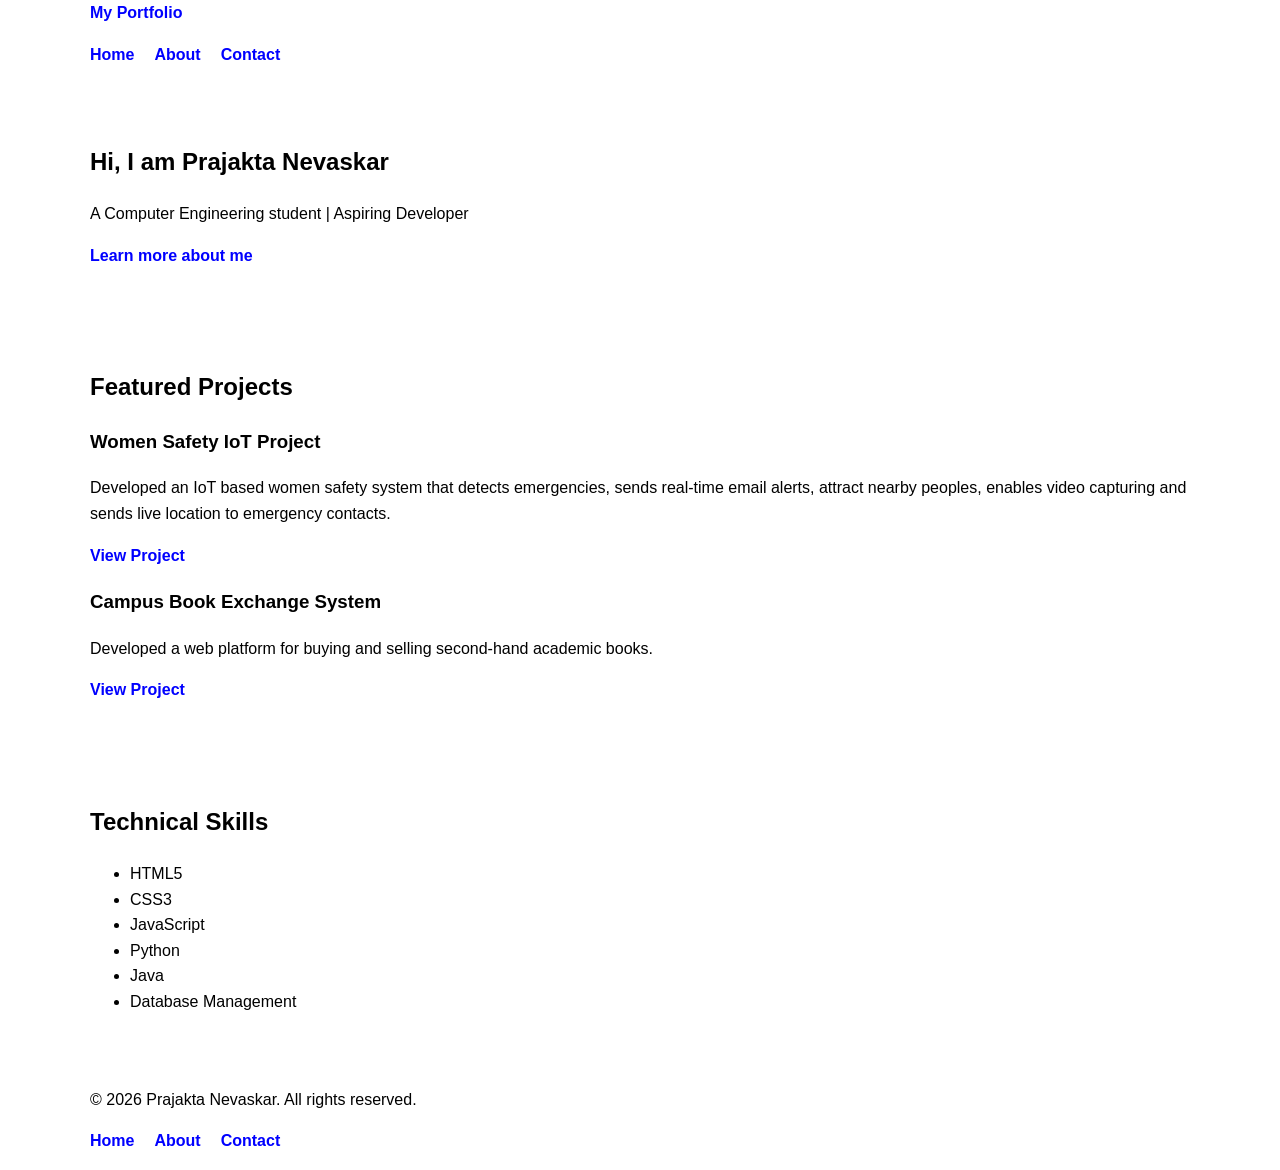
==== index.html @ 3dbb2abd "First upload of Thiranex tasks" ====
<!DOCTYPE html>
<html lang="en">
<head>
    <meta charset="UTF-8">
    <meta name="viewport" content="width=device-width, initial-scale=1.0">
    <meta name="description" content="Personal portfolio website showcasing projects, skills, education and contact information.">
    <meta name="keywords" content="portfolio, web developer, projects, skills, computer engineering">
    <meta name="author" content="Prajakta Nevaskar">
    <meta name="robots" content="index, follow">

    <title>Prajakta Nevaskar | Personal Portfolio</title>

    <link rel="stylesheet" href="style.css">
</head>

<body>

    <!-- Skip link for keyboard users -->
    <a class="skip-link" href="#main-content">
        Skip to main content
    </a>

    <header role="banner">
        <div class="container">
            <a href="index.html" class="logo" aria-label="Prajakta - Home">
                My Portfolio
            </a>

            <nav aria-label="Primary navigation">
                <ul>
                    <li>
                        <a href="index.html" aria-current="page">Home</a>
                    </li>

                    <li>
                        <a href="about.html">About</a>
                    </li>

                    <li>
                        <a href="contact.html">Contact</a>
                    </li>
                </ul>
            </nav>

        </div>
    </header>

    <main id="main-content">

        <section aria-labelledby="hero-heading">
            <div class="container">

                <h1 id="hero-heading">
                    Hi, I am Prajakta Nevaskar
                </h1>

                <p>
                    A Computer Engineering student | Aspiring Developer
                </p>

                <a href="about.html"class="button">Learn more about me</a>
            </div>
        </section>


        <section aria-labelledby="projects-heading">

            <div class="container">

                <h2 id="projects-heading">Featured Projects</h2>

                <div class="projects">

                    <article>

                        <h3>Women Safety IoT Project</h3>

                        <p>
                        <p>Developed an IoT based women safety system that detects emergencies, sends real-time email alerts, 
                            attract nearby peoples, enables video capturing and sends live location to emergency contacts.</p>

                        <a href="#" aria-label="View details of Project One">View Project</a>

                    </article>


                    <article>

                        <h3>Campus Book Exchange System</h3>

                        <p>Developed a web platform for buying and selling second-hand academic books.</p>

                        <a href="#"aria-label="View details of Project Two">View Project</a>

                    </article>

                </div>

            </div>

        </section>


        <section aria-labelledby="skills-heading">

            <div class="container">

                <h2 id="skills-heading">Technical Skills</h2>

                <ul>
                    <li>HTML5</li>
                    <li>CSS3</li>
                    <li>JavaScript</li>
                    <li>Python</li>
                    <li>Java</li>
                    <li>Database Management</li>
                </ul>

            </div>

        </section>

    </main>


    <footer role="contentinfo">

        <div class="container">

            <p>
                &copy; 2026 Prajakta Nevaskar. All rights reserved.
            </p>

            <nav aria-label="Footer navigation">

                <ul>
                    <li>
                        <a href="index.html">
                            Home
                        </a>
                    </li>

                    <li>
                        <a href="about.html">
                            About
                        </a>
                    </li>

                    <li>
                        <a href="contact.html">
                            Contact
                        </a>
                    </li>
                </ul>

            </nav>

        </div>

    </footer>

</body>
</html>
---- style.css ----
/* Basic reset */

* {
    box-sizing: border-box;
}

body {
    margin: 0;
    font-family: Arial, sans-serif;
    line-height: 1.6;
}

.container {
    width: 90%;
    max-width: 1100px;
    margin: auto;
}


/* Navigation */

nav ul {
    list-style: none;
    padding: 0;
    display: flex;
    gap: 20px;
}


/* Skip link */

.skip-link {
    position: absolute;
    left: -9999px;
    top: auto;
}

.skip-link:focus {
    left: 10px;
    top: 10px;
    z-index: 1000;
    padding: 10px;
    background: white;
    color: black;
}


/* Focus visibility */

a:focus,
button:focus,
input:focus,
textarea:focus {
    outline: 3px solid currentColor;
    outline-offset: 3px;
}

a{
    text-decoration: none;
    font-weight: 600;
    color: blue;
}

/* Sections */

section {
    padding: 40px 0;
}


/* Forms */

.form-group {
    margin-bottom: 20px;
}

label {
    display: block;
    font-weight: bold;
}

input,
textarea,
button {
    font: inherit;
}

input,
textarea {
    width: 100%;
    padding: 10px;
}

button {
    padding: 10px 20px;
    cursor: pointer;
}
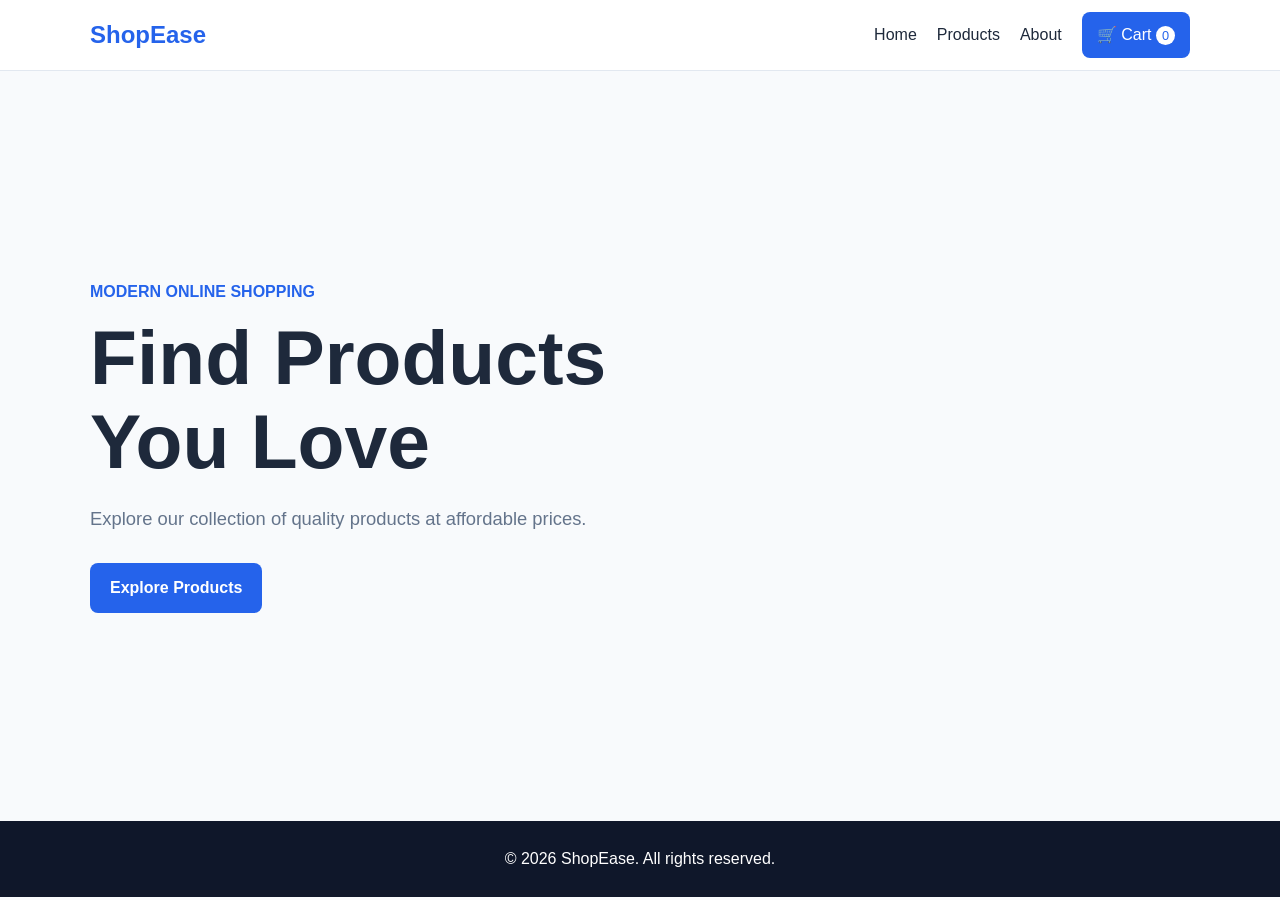
==== commit d5e46d27: "Final Task" ====
--- a/index.html
+++ b/index.html
@@ -1,163 +1,265 @@
 <!DOCTYPE html>
 <html lang="en">
+
 <head>
     <meta charset="UTF-8">
+
     <meta name="viewport" content="width=device-width, initial-scale=1.0">
-    <meta name="description" content="Personal portfolio website showcasing projects, skills, education and contact information.">
-    <meta name="keywords" content="portfolio, web developer, projects, skills, computer engineering">
-    <meta name="author" content="Prajakta Nevaskar">
-    <meta name="robots" content="index, follow">
-
-    <title>Prajakta Nevaskar | Personal Portfolio</title>
+
+    <meta name="description"
+        content="Modern responsive e-commerce product catalog built with HTML, CSS and JavaScript.">
+
+    <meta name="keywords"
+        content="e-commerce, product catalog, JavaScript, web development">
+
+    <meta name="author" content="Prajakta">
+
+    <title>ShopEase | Product Catalog</title>
 
     <link rel="stylesheet" href="style.css">
 </head>
 
 <body>
 
-    <!-- Skip link for keyboard users -->
-    <a class="skip-link" href="#main-content">
-        Skip to main content
-    </a>
-
-    <header role="banner">
+    <!-- ================= HEADER ================= -->
+
+    <header class="header">
+
+        <nav class="navbar container" aria-label="Main navigation">
+
+            <a href="#home" class="logo" data-route="home">
+                ShopEase
+            </a>
+
+            <div class="nav-links">
+
+                <a href="#home" data-route="home">
+                    Home
+                </a>
+
+                <a href="#products" data-route="products">
+                    Products
+                </a>
+
+                <a href="#about" data-route="about">
+                    About
+                </a>
+
+                <button id="cart-button" class="cart-button">
+                    🛒 Cart
+                    <span id="cart-count">0</span>
+                </button>
+
+            </div>
+
+        </nav>
+
+    </header>
+
+
+    <!-- ================= MAIN ================= -->
+
+    <main>
+
+        <!-- HOME PAGE -->
+
+        <section id="home-page" class="page">
+
+            <div class="hero container">
+
+                <div class="hero-content">
+
+                    <p class="hero-tag">
+                        MODERN ONLINE SHOPPING
+                    </p>
+
+                    <h1>
+                        Find Products You Love
+                    </h1>
+
+                    <p>
+                        Explore our collection of quality products
+                        at affordable prices.
+                    </p>
+
+                    <a href="#products"
+                        class="primary-button"
+                        data-route="products">
+
+                        Explore Products
+
+                    </a>
+
+                </div>
+
+            </div>
+
+        </section>
+
+
+        <!-- PRODUCTS PAGE -->
+
+        <section id="products-page" class="page" hidden>
+
+            <div class="container">
+
+                <div class="page-heading">
+
+                    <h1>Our Products</h1>
+
+                    <p>
+                        Browse products and add your favourites
+                        to the shopping cart.
+                    </p>
+
+                </div>
+
+
+                <!-- Search and filter -->
+
+                <div class="product-controls">
+
+                    <input
+                        type="search"
+                        id="search-input"
+                        placeholder="Search products..."
+                        aria-label="Search products"
+                    >
+
+                    <select
+                        id="category-filter"
+                        aria-label="Filter products by category">
+
+                        <option value="all">
+                            All Categories
+                        </option>
+
+                    </select>
+
+                </div>
+
+
+                <!-- Loading -->
+
+                <p id="loading" class="loading">
+                    Loading products...
+                </p>
+
+
+                <!-- Error -->
+
+                <p id="error-message"
+                    class="error-message"
+                    role="alert"
+                    hidden>
+                </p>
+
+
+                <!-- Product Grid -->
+
+                <div
+                    id="product-grid"
+                    class="product-grid">
+
+                </div>
+
+            </div>
+
+        </section>
+
+
+        <!-- ABOUT PAGE -->
+
+        <section id="about-page"
+            class="page"
+            hidden>
+
+            <div class="container about">
+
+                <h1>About ShopEase</h1>
+
+                <p>
+                    ShopEase is a responsive e-commerce product
+                    catalog developed as a web development
+                    capstone project.
+                </p>
+
+                <p>
+                    The project demonstrates modular JavaScript,
+                    client-side routing, REST API integration,
+                    responsive CSS, state management and
+                    production deployment.
+                </p>
+
+            </div>
+
+        </section>
+
+    </main>
+
+
+    <!-- ================= CART SIDEBAR ================= -->
+
+    <aside id="cart-sidebar"
+        class="cart-sidebar"
+        aria-label="Shopping cart"
+        hidden>
+
+        <div class="cart-header">
+
+            <h2>Your Cart</h2>
+
+            <button id="close-cart"
+                class="close-button"
+                aria-label="Close shopping cart">
+
+                ×
+
+            </button>
+
+        </div>
+
+        <div id="cart-items"
+            class="cart-items">
+
+        </div>
+
+        <div class="cart-footer">
+
+            <h3>
+                Total:
+                ₹<span id="cart-total">0.00</span>
+            </h3>
+
+            <button id="checkout-button"
+                class="primary-button">
+
+                Checkout
+
+            </button>
+
+        </div>
+
+    </aside>
+
+
+    <!-- ================= FOOTER ================= -->
+
+    <footer class="footer">
+
         <div class="container">
-            <a href="index.html" class="logo" aria-label="Prajakta - Home">
-                My Portfolio
-            </a>
-
-            <nav aria-label="Primary navigation">
-                <ul>
-                    <li>
-                        <a href="index.html" aria-current="page">Home</a>
-                    </li>
-
-                    <li>
-                        <a href="about.html">About</a>
-                    </li>
-
-                    <li>
-                        <a href="contact.html">Contact</a>
-                    </li>
-                </ul>
-            </nav>
-
-        </div>
-    </header>
-
-    <main id="main-content">
-
-        <section aria-labelledby="hero-heading">
-            <div class="container">
-
-                <h1 id="hero-heading">
-                    Hi, I am Prajakta Nevaskar
-                </h1>
-
-                <p>
-                    A Computer Engineering student | Aspiring Developer
-                </p>
-
-                <a href="about.html"class="button">Learn more about me</a>
-            </div>
-        </section>
-
-
-        <section aria-labelledby="projects-heading">
-
-            <div class="container">
-
-                <h2 id="projects-heading">Featured Projects</h2>
-
-                <div class="projects">
-
-                    <article>
-
-                        <h3>Women Safety IoT Project</h3>
-
-                        <p>
-                        <p>Developed an IoT based women safety system that detects emergencies, sends real-time email alerts, 
-                            attract nearby peoples, enables video capturing and sends live location to emergency contacts.</p>
-
-                        <a href="#" aria-label="View details of Project One">View Project</a>
-
-                    </article>
-
-
-                    <article>
-
-                        <h3>Campus Book Exchange System</h3>
-
-                        <p>Developed a web platform for buying and selling second-hand academic books.</p>
-
-                        <a href="#"aria-label="View details of Project Two">View Project</a>
-
-                    </article>
-
-                </div>
-
-            </div>
-
-        </section>
-
-
-        <section aria-labelledby="skills-heading">
-
-            <div class="container">
-
-                <h2 id="skills-heading">Technical Skills</h2>
-
-                <ul>
-                    <li>HTML5</li>
-                    <li>CSS3</li>
-                    <li>JavaScript</li>
-                    <li>Python</li>
-                    <li>Java</li>
-                    <li>Database Management</li>
-                </ul>
-
-            </div>
-
-        </section>
-
-    </main>
-
-
-    <footer role="contentinfo">
-
-        <div class="container">
 
             <p>
-                &copy; 2026 Prajakta Nevaskar. All rights reserved.
+                © 2026 ShopEase. All rights reserved.
             </p>
 
-            <nav aria-label="Footer navigation">
-
-                <ul>
-                    <li>
-                        <a href="index.html">
-                            Home
-                        </a>
-                    </li>
-
-                    <li>
-                        <a href="about.html">
-                            About
-                        </a>
-                    </li>
-
-                    <li>
-                        <a href="contact.html">
-                            Contact
-                        </a>
-                    </li>
-                </ul>
-
-            </nav>
-
         </div>
 
     </footer>
 
+
+    <script src="script.js"></script>
+
 </body>
+
 </html>
--- a/style.css
+++ b/style.css
@@ -1,97 +1,747 @@
-/* Basic reset */
+/* =========================================
+   VARIABLES
+========================================= */
+
+:root {
+
+    --primary: #2563eb;
+    --primary-dark: #1d4ed8;
+
+    --background: #f8fafc;
+    --surface: #ffffff;
+
+    --text: #1e293b;
+    --muted: #64748b;
+
+    --border: #e2e8f0;
+
+    --danger: #dc2626;
+
+    --shadow:
+        0 10px 30px rgba(0, 0, 0, 0.08);
+
+}
+
+
+/* =========================================
+   RESET
+========================================= */
 
 * {
+    margin: 0;
+    padding: 0;
     box-sizing: border-box;
 }
 
+
+html {
+    scroll-behavior: smooth;
+}
+
+
 body {
-    margin: 0;
-    font-family: Arial, sans-serif;
+
+    font-family:
+        Arial,
+        Helvetica,
+        sans-serif;
+
+    background: var(--background);
+
+    color: var(--text);
+
     line-height: 1.6;
-}
+
+}
+
+
+/* =========================================
+   GENERAL
+========================================= */
 
 .container {
-    width: 90%;
-    max-width: 1100px;
+
+    width: min(1100px, 92%);
+
     margin: auto;
-}
-
-
-/* Navigation */
-
-nav ul {
-    list-style: none;
-    padding: 0;
+
+}
+
+
+button,
+input,
+select {
+
+    font: inherit;
+
+}
+
+
+button {
+
+    cursor: pointer;
+
+}
+
+
+a {
+
+    text-decoration: none;
+
+    color: inherit;
+
+}
+
+
+/* =========================================
+   HEADER
+========================================= */
+
+.header {
+
+    background: var(--surface);
+
+    border-bottom:
+        1px solid var(--border);
+
+    position: sticky;
+
+    top: 0;
+
+    z-index: 100;
+
+}
+
+
+.navbar {
+
+    min-height: 70px;
+
     display: flex;
+
+    justify-content: space-between;
+
+    align-items: center;
+
     gap: 20px;
-}
-
-
-/* Skip link */
-
-.skip-link {
-    position: absolute;
-    left: -9999px;
-    top: auto;
-}
-
-.skip-link:focus {
-    left: 10px;
-    top: 10px;
-    z-index: 1000;
-    padding: 10px;
+
+}
+
+
+.logo {
+
+    font-size: 1.5rem;
+
+    font-weight: 800;
+
+    color: var(--primary);
+
+}
+
+
+.nav-links {
+
+    display: flex;
+
+    align-items: center;
+
+    gap: 20px;
+
+}
+
+
+.nav-links a:hover {
+
+    color: var(--primary);
+
+}
+
+
+.cart-button {
+
+    border: none;
+
+    background: var(--primary);
+
+    color: white;
+
+    padding: 10px 15px;
+
+    border-radius: 8px;
+
+}
+
+
+.cart-button:hover {
+
+    background: var(--primary-dark);
+
+}
+
+
+#cart-count {
+
     background: white;
-    color: black;
-}
-
-
-/* Focus visibility */
-
-a:focus,
-button:focus,
-input:focus,
-textarea:focus {
-    outline: 3px solid currentColor;
-    outline-offset: 3px;
-}
-
-a{
-    text-decoration: none;
-    font-weight: 600;
-    color: blue;
-}
-
-/* Sections */
-
-section {
-    padding: 40px 0;
-}
-
-
-/* Forms */
-
-.form-group {
+
+    color: var(--primary);
+
+    padding: 2px 6px;
+
+    border-radius: 50%;
+
+    font-size: 0.8rem;
+
+}
+
+
+/* =========================================
+   PAGES
+========================================= */
+
+.page {
+
+    min-height: 70vh;
+
+    padding: 60px 0;
+
+}
+
+
+/* =========================================
+   HERO
+========================================= */
+
+.hero {
+
+    min-height: 70vh;
+
+    display: flex;
+
+    align-items: center;
+
+}
+
+
+.hero-content {
+
+    max-width: 650px;
+
+}
+
+
+.hero-tag {
+
+    color: var(--primary);
+
+    font-weight: bold;
+
+    margin-bottom: 10px;
+
+}
+
+
+.hero h1 {
+
+    font-size: clamp(2.5rem, 6vw, 5rem);
+
+    line-height: 1.1;
+
     margin-bottom: 20px;
-}
-
-label {
-    display: block;
+
+}
+
+
+.hero p:not(.hero-tag) {
+
+    font-size: 1.15rem;
+
+    color: var(--muted);
+
+    margin-bottom: 30px;
+
+}
+
+
+/* =========================================
+   BUTTON
+========================================= */
+
+.primary-button {
+
+    display: inline-block;
+
+    background: var(--primary);
+
+    color: white;
+
+    border: none;
+
+    padding: 12px 20px;
+
+    border-radius: 8px;
+
     font-weight: bold;
-}
-
-input,
-textarea,
-button {
-    font: inherit;
-}
-
-input,
-textarea {
+
+}
+
+
+.primary-button:hover {
+
+    background: var(--primary-dark);
+
+}
+
+
+/* =========================================
+   PAGE HEADING
+========================================= */
+
+.page-heading {
+
+    text-align: center;
+
+    margin-bottom: 30px;
+
+}
+
+
+.page-heading h1 {
+
+    font-size: 2.5rem;
+
+    margin-bottom: 10px;
+
+}
+
+
+.page-heading p {
+
+    color: var(--muted);
+
+}
+
+
+/* =========================================
+   CONTROLS
+========================================= */
+
+.product-controls {
+
+    display: flex;
+
+    gap: 15px;
+
+    margin-bottom: 30px;
+
+}
+
+
+.product-controls input,
+.product-controls select {
+
     width: 100%;
-    padding: 10px;
-}
-
-button {
-    padding: 10px 20px;
-    cursor: pointer;
+
+    padding: 12px;
+
+    border:
+        1px solid var(--border);
+
+    border-radius: 8px;
+
+    background: white;
+
+}
+
+
+/* =========================================
+   PRODUCT GRID
+========================================= */
+
+.product-grid {
+
+    display: grid;
+
+    grid-template-columns:
+        repeat(1, 1fr);
+
+    gap: 25px;
+
+}
+
+
+.product-card {
+
+    background: var(--surface);
+
+    border-radius: 12px;
+
+    overflow: hidden;
+
+    box-shadow: var(--shadow);
+
+    transition:
+        transform 0.2s ease;
+
+}
+
+
+.product-card:hover {
+
+    transform: translateY(-5px);
+
+}
+
+
+.product-image {
+
+    width: 100%;
+
+    height: 230px;
+
+    object-fit: contain;
+
+    padding: 20px;
+
+    background: #f8fafc;
+
+}
+
+
+.product-content {
+
+    padding: 20px;
+
+}
+
+
+.product-category {
+
+    color: var(--primary);
+
+    font-size: 0.85rem;
+
+    text-transform: capitalize;
+
+}
+
+
+.product-title {
+
+    font-size: 1.05rem;
+
+    margin: 8px 0;
+
+    min-height: 50px;
+
+}
+
+
+.product-description {
+
+    color: var(--muted);
+
+    font-size: 0.9rem;
+
+    margin-bottom: 15px;
+
+}
+
+
+.product-bottom {
+
+    display: flex;
+
+    justify-content: space-between;
+
+    align-items: center;
+
+    gap: 10px;
+
+}
+
+
+.product-price {
+
+    font-size: 1.2rem;
+
+    font-weight: bold;
+
+}
+
+
+.add-button {
+
+    background: var(--primary);
+
+    color: white;
+
+    border: none;
+
+    padding: 9px 12px;
+
+    border-radius: 7px;
+
+}
+
+
+.add-button:hover {
+
+    background: var(--primary-dark);
+
+}
+
+
+/* =========================================
+   LOADING / ERROR
+========================================= */
+
+.loading {
+
+    text-align: center;
+
+    margin: 30px;
+
+    color: var(--primary);
+
+}
+
+
+.error-message {
+
+    background: #fee2e2;
+
+    color: var(--danger);
+
+    padding: 15px;
+
+    border-radius: 8px;
+
+    margin-bottom: 20px;
+
+}
+
+
+/* =========================================
+   CART SIDEBAR
+========================================= */
+
+.cart-sidebar {
+
+    position: fixed;
+
+    top: 0;
+
+    right: 0;
+
+    width: min(400px, 90%);
+
+    height: 100vh;
+
+    background: white;
+
+    box-shadow:
+        -10px 0 30px rgba(0, 0, 0, 0.15);
+
+    z-index: 200;
+
+    padding: 25px;
+
+    overflow-y: auto;
+
+}
+
+
+.cart-header {
+
+    display: flex;
+
+    justify-content: space-between;
+
+    align-items: center;
+
+    border-bottom:
+        1px solid var(--border);
+
+    padding-bottom: 15px;
+
+}
+
+
+.close-button {
+
+    border: none;
+
+    background: transparent;
+
+    font-size: 2rem;
+
+}
+
+
+.cart-items {
+
+    padding: 20px 0;
+
+}
+
+
+.cart-item {
+
+    display: flex;
+
+    gap: 12px;
+
+    padding: 15px 0;
+
+    border-bottom:
+        1px solid var(--border);
+
+}
+
+
+.cart-item img {
+
+    width: 70px;
+
+    height: 70px;
+
+    object-fit: contain;
+
+}
+
+
+.cart-item-info {
+
+    flex: 1;
+
+}
+
+
+.remove-button {
+
+    border: none;
+
+    background: transparent;
+
+    color: var(--danger);
+
+    margin-top: 5px;
+
+}
+
+
+.cart-footer {
+
+    border-top:
+        1px solid var(--border);
+
+    padding-top: 20px;
+
+}
+
+
+/* =========================================
+   ABOUT
+========================================= */
+
+.about {
+
+    max-width: 800px;
+
+}
+
+
+.about h1 {
+
+    margin-bottom: 20px;
+
+}
+
+
+.about p {
+
+    color: var(--muted);
+
+    margin-bottom: 15px;
+
+}
+
+
+/* =========================================
+   FOOTER
+========================================= */
+
+.footer {
+
+    background: #0f172a;
+
+    color: white;
+
+    padding: 25px 0;
+
+    text-align: center;
+
+}
+
+
+/* =========================================
+   TABLET
+========================================= */
+
+@media (min-width: 600px) {
+
+    .product-grid {
+
+        grid-template-columns:
+            repeat(2, 1fr);
+
+    }
+
+}
+
+
+/* =========================================
+   DESKTOP
+========================================= */
+
+@media (min-width: 900px) {
+
+    .product-grid {
+
+        grid-template-columns:
+            repeat(3, 1fr);
+
+    }
+
+}
+
+
+/* =========================================
+   MOBILE
+========================================= */
+
+@media (max-width: 600px) {
+
+    .navbar {
+
+        flex-direction: column;
+
+        padding: 15px 0;
+
+    }
+
+    .nav-links {
+
+        flex-wrap: wrap;
+
+        justify-content: center;
+
+    }
+
+    .product-controls {
+
+        flex-direction: column;
+
+    }
+
 }
